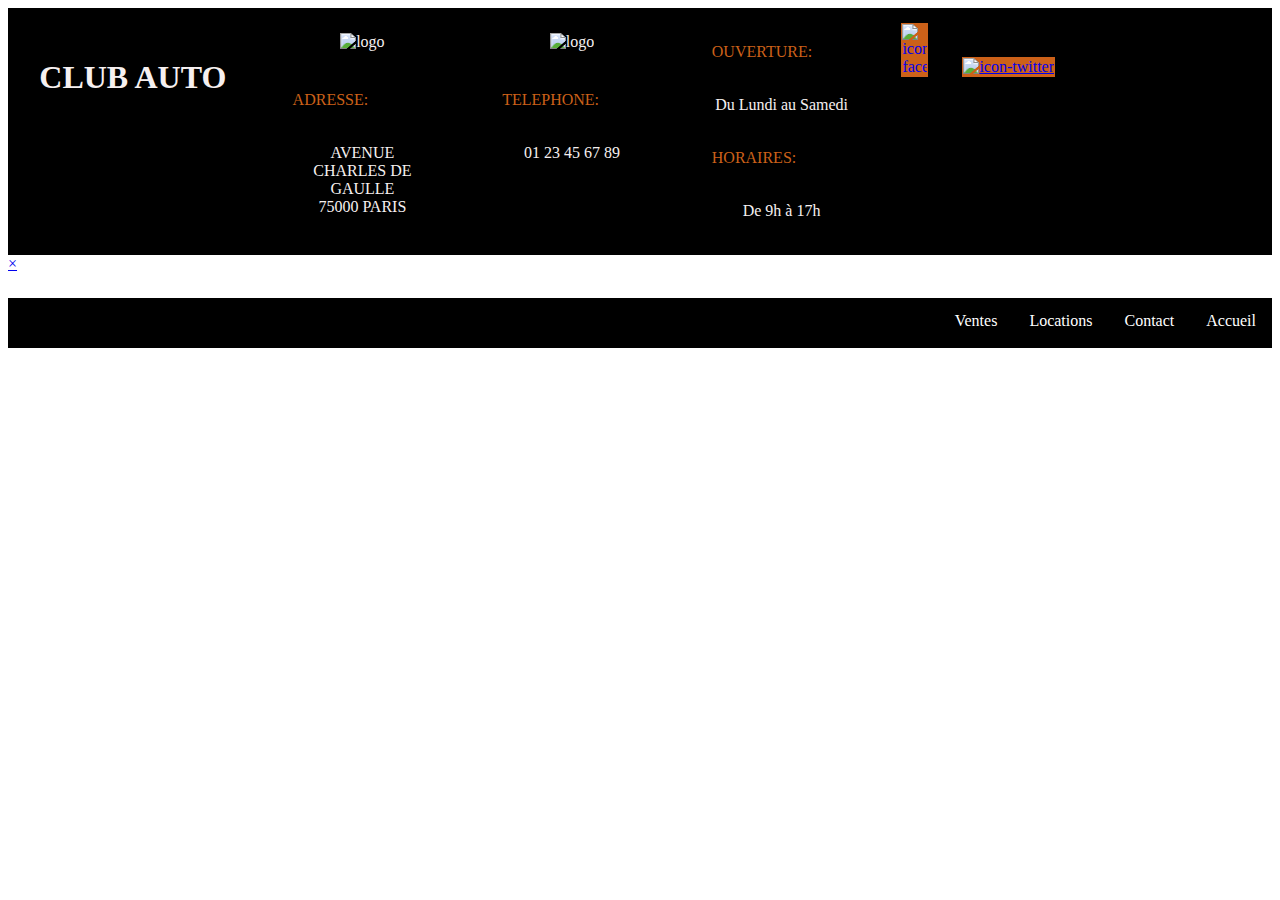
==== Html/Accueil.html @ 82ecc70c "test v2.0" ====
<!DOCTYPE html>
<html lang="fr">
<head>
    <meta charset="UTF-8">
    <meta name="viewport" content="width=device-width, initial-scale=1.0">
    <link rel="stylesheet" href="CSS/bootstrap.min.css"> <!--lien css bootstrap-->
    <link rel="stylesheet" href="/CSS/c2-projet.css">
    <script src="JS/bootstrap.bundle.min.js" defer></script> <!--lien js bootstarp//differé-->
    <title>Club Auto</title> <!--titre de l'onglet-->
</head>

<body> 

<!--début du header-->
<header class="header text-responsive">

  <div class="title">
      <p><strong><h1>CLUB AUTO</h1></strong></p>
  </div>

  <div class="item">
       <img class="logo" src="Images/icone-adresse.png" alt="logo" id="icon-adresse">
      <p class="color">ADRESSE:</p>
      <p>AVENUE CHARLES DE GAULLE <br> 75000 PARIS </br></p>
  </div>

  <div class="item">
      <img src="Images/icon-telephone.png" alt="logo" id="icon-telephone" >
      <p class="color">TELEPHONE:</p>
      <p> 01 23 45 67 89</p>
  </div>

  <div class="item">
      <p class="color">OUVERTURE:</p> <p>Du Lundi au Samedi</p>
      <p class="color">HORAIRES:</p><p>De 9h à 17h</p>
  </div> 

  <div>
      <!--Logo et lien Facebook-->
      <a href="https://www.facebook.com"><img class="facebook" src="Images/facebook.svg" alt="icon-facebook" title="Facebook" role="button"></a> 
       <!--Logo et lien Twitter-->
      <a href="https://twitter.com/"><img class="twitter" src="Images/twitter.svg" alt="icon-twitter" title="Twitter" role="button"></a>
</div>  

</header>

<!--fin du header-->

<!--debut de la barre de navigation-->
<div id="mySidenav" class="sidenav">
<a id="closeBtn" href="#" class="close">×</a>
<nav class="navbar">
    <ul>
        <li><a href="Index.html">Accueil</a></li>
        <li><a href="Contact.html">Contact</a></li>
        <li><a href="Locations.html">Locations</a></li>
        <li><a href="Ventes.html">Ventes</a></li>
    </ul>
    </nav>
</div>
<a href="#" id="openBtn">
    <span class="burger-icon">
      <span></span>
      <span></span>
      <span></span>
    </span>
  </a>
  <!--Fin de la barre de navigation-->
---- CSS/c2-projet.css ----
@import url('https://fonts.googleapis.com/css2?family=Montserrat:wght@100&display=swap');
@import url('https://fonts.googleapis.com/css2?family=Open+Sans:wght@300&display=swap');
@media screen and (max-width: 1200px) {/* Insérez vos propriétés CSS ici, avec vos sélecteurs*/}
@media all and (min-width: 1024px) and (max-width: 1280px){/* Sur tous types d'écran, quand la largeur de la fenêtre est comprise entre 1024px et 1280px */}
@media all and (orientation: portrait){/* Sur tous types d'écrans orientés verticalement */}  

  html{
    font-family: 'Kalam', cursive;
}
/*-----------------------header-------------------------*/
.header{
  display: flex;
  text-align: center;
  background-color: rgb(0, 0, 0); 
  color: rgb(246, 240, 240);
}
.item p{
  min-width: 25%;
  max-width: 100%;
  display: block;
  text-align:center;
  padding: 10px;
  margin: 15px;
 
} 
.color{
 color:  #CC6119;
 width:10px;
 padding: 10%;
 margin:15px ;
 text-align: center;
}

.title{
  width: 15%;
  padding: 20px;
  margin: 10px;
}
.item{
  width: 15%;
  padding: 5px;
  margin: 5px
}

.item2{
  width: 10%;
  padding:10px;
  margin: 55px;
}

.logo-adresse{
  display: inline-flex;
  width: 50px;
  padding:10px;
  margin: 5px;
}

.logo-telephone{
  display: inline-flex;
  width: 50px;
  padding: 10px;
  margin: 5px;
}

.facebook{
  width: 25px;
  display: inline-flex;
  padding: 1px;
  margin: 15px;
  background-color: #CC6119;
}
.twitter{
  width: 25px;
  display: inline;
  padding: 1px;
  margin: 15px;
  background-color: #CC6119;
}

/*----------fin du header-----------------*/

/*---------debut barre de nav-------------*/

.navbar{
  width: 100%;
  display: flex;
  flex-direction: column;
  min-height: 83px;
  margin-top: 25px;
  text-align: right;
}

ul {
  list-style-type: none;
  margin: 0;
  padding: 0;
  overflow: hidden;
  position: relative;
  background-color: #000000;
}

li {
  float: right;
  
}

li a {
  display: block;
  color: rgb(255, 255, 255);
  text-align: center;
  padding: 14px 16px 18px;
  text-decoration: none;
}

nav ul{
  flex-direction: row-reverse; /*inverse les élements de nav*/
}

li a:hover:not(.active) {
  background-color: #CC6119;
}

/*------------fin barre de nav-----------*/

/*------------park auto------------------*/
.img1 {
  width: 90%; 
  height:50%;
  margin: 0px;
  padding:7px;
}

.bandeau {
  margin: 0px;
  padding-left: 10px;
  color: #ffffff;
  background-color: #000000;
  line-height: 2em;
  font-size: 35px;
}

.ma {
  color: #CC6119 ;
  width: 100%;
  font-size: 2em;

   }
/*------------fin park auto--------------*/


/*------------photo clients et texte-----*/
img{
  height: auto;
  width: 70%;
  margin: 15px;
  padding: 5px -30;
}

#welcome{
  display: inline-flex;
}
.ca{
  color: #CC6119;
  font-size: 50px;
}

#text1{
  padding: 0px;
}

/*-------------fin---------------------*/

.lustrage {
  width:5%; 
  height: 5px;
  margin: 40px;
}

.liste {
  color: rgb(255, 255, 255);
  width: 25%;
  padding-inline: 5%;
  margin: 2%;
  margin-left:12%;
}

.liste::before {
  content: '\2713'; /* Code Unicode pour la coche ✔ */
  color: #CC6119;
  margin-right: 5px;
}

.ligne-marron{
  color: #CC6119;
}

.pause{

  width:90%; 
  margin-top: 10%;
  margin-left: 5%;
}

.block2 {
  background-color: #fab637;
  margin: 3%;
  padding-top: 1%;
}

.block1 {
  background-color: #FF4848;
  margin: 3%;
  padding-top: 1%;
}

/*véhicules recents block */

#vehicule1{
  width: 50%;
  height: auto;
  margin-left: 5%;
}
.prix1{
  background-color: #6C98E1;
  text-align: center;
}

#vehicule2{
  width: 50%;
  height: auto;
  margin-left: 5%;
}
.prix2{
  background-color: #6C98E1;
  text-align: center;
}

#vehicule3{
  width: 50%;
  height: auto;
  margin-left: 5%;
}
.prix3{
  background-color: #6C98E1;
  text-align: center;
}

/*pourquoi nous choisir*/
#service{
  display: flex;
  background-color: rgb(0, 0, 0);
  color: rgb(255, 255, 255);
  padding: 20px;
  text-align: center;
}
.service_item p{
  text-align: justify;
  padding: 20px;
  width: auto;
}
.sticker{
  width: 15%;
}

.btn1{
  background-color: #6C98E1;
}

#img6{
  width: 100%;
  height: auto;
}
/*yellowblock*/
#yellowblock{
  background-color: #FAB637;
}

/*--------------footer-------------*/

.footer{
  display:flexbox;
  grid-template-columns: 250px 250px 250px 250px;
  grid-auto-rows: 110px;
  background-color: #000000;
  color: #ffffff;
  text-align: center;
}

#club{
  color: #6C98E1;
}

/*icon reseaux sociaux*/
.reseaux{
  background-color: #000000;
  text-decoration: none;
  border-radius: 5px;
}
.facebook1{
  background-color: #ffffff;
  width: 30px; 
  height: auto;
  border-radius: 5px;
}
.twitter1{
  background-color: #ffffff;
  width: 30px; 
  height: auto;
  border-radius: 5px;
}
.insta1{
  background-color: #ffffff;
  width: 30px; 
  height: auto;
  border-radius: 5px;
}
.google1{
  background-color: #ffffff;
  width: 30px; 
  height: auto;
  border-radius: 5px;
}

.Copyright{
  color: #000000;
  text-align:center;
}

/*contact*/

.img6{
  width: 100%;
  margin: 0%;
  padding:0%;
  padding-bottom: 0%;
}

/*champs de formulaire*/
.contactez-nous {
  width: 700px;
  border: 1px solid;
  border-radius: 8px;
  padding: 0 50px 0 50px;
  background: white;
  }
#firstname{
  color: #CC6119;
  background-color: #ECEFF3;
  width: 25%;
  height:50px;
}
#lastname{
  color: #CC6119;
  background-color: #ECEFF3;
  width:25%;
  height: 50px;
}
#mail{
  color: #CC6119;
  background-color: #ECEFF3;
  width: 25%;
  height:50px;
}
#tel{
  color: #CC6119;
  background-color: #ECEFF3;
  width: 25%;
  height: 50px;
}
#msg{
  color: #CC6119;
  background-color: #ECEFF3;
  width: 25%;
  height: 50px;
}


label{
  padding: 15%;
  margin: auto;
  justify-content:auto;
  flex-direction:column;
  flex-wrap: wrap;
}

input{
  flex-wrap: wrap;
  display: flex;
  margin-top: 2px;
  margin-bottom: 5px;
  margin: 5px;;
  padding: 5px;
  border-radius: 5px;
  background-color: #ffffff;
}

form{
  padding: 15%;
  margin: auto;
  position:center;
  flex-direction:column;
  flex-wrap: wrap;
  background-color: #ECEFF3;
}

textarea{
  display: flex;
  margin-top: 2px;
  margin-bottom: 10px;
  flex-direction:column;
  margin: 10px;
  padding: 10px;
  border-radius: 5px;
  justify-content: center;
  width: 75%;
  width: 50%;
  background-color: #ffffff;
}

/*fin du formulaire*/


/*location*/
.img4{
 display: flex;
 width: 90%;
 height:auto;
 margin: 10px;
 padding:12px;
}

.selection{
  margin: 10px;
  margin: left 5%;
  padding: auto;
  padding-bottom: 1%;
}

.container {
  display: flex;
  position: relative;
  text-align: left;
  color: rgb(0, 0, 0);
}

.eurosjours{
  padding: 5px;
  margin: 10px;
  background-color: #6C98E1;
}

/*ventes*/

.vente {
  display: flex;
  align-items: center;
  justify-content: center;
  height: 100vh;
  margin: 0;
}

.container {
  display: flex;
}

.column1 > .column2 > .column3 > .Column4 {
  flex: 2;
  text-align: center;
  padding: 30px;
  margin: 0 10px;
}

img {
  max-width: 100%;
  height: auto;
}
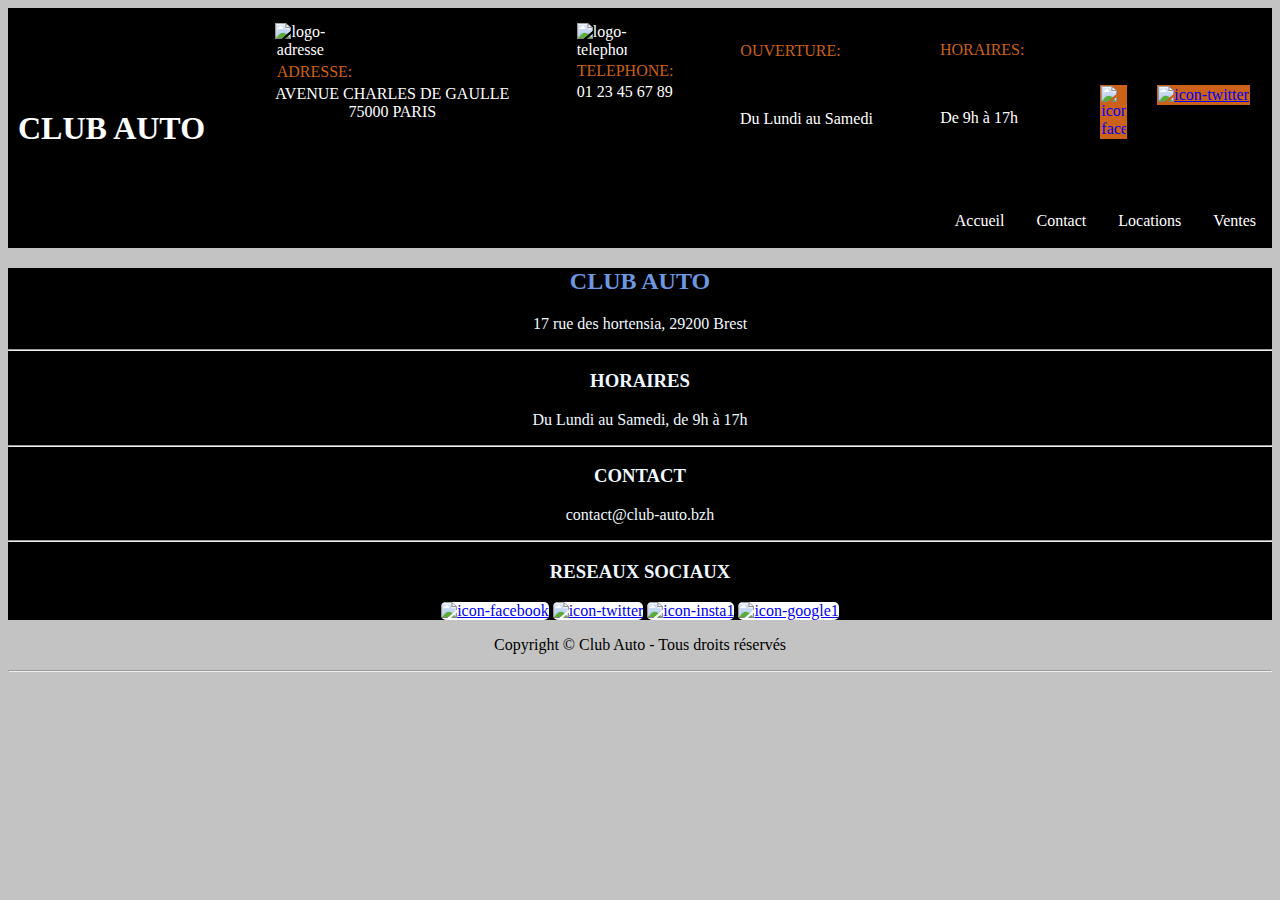
==== commit 5b0e4e1a: "save190324" ====
--- a/Html/Accueil.html
+++ b/Html/Accueil.html
@@ -1,68 +1,146 @@
 <!DOCTYPE html>
 <html lang="fr">
-<head>
-    <meta charset="UTF-8">
-    <meta name="viewport" content="width=device-width, initial-scale=1.0">
-    <link rel="stylesheet" href="CSS/bootstrap.min.css"> <!--lien css bootstrap-->
-    <link rel="stylesheet" href="/CSS/c2-projet.css">
-    <script src="JS/bootstrap.bundle.min.js" defer></script> <!--lien js bootstarp//differé-->
-    <title>Club Auto</title> <!--titre de l'onglet-->
-</head>
+  <head>
+    <meta charset="UTF-8" />
+    <meta name="viewport" content="width=device-width, initial-scale=1.0" />
+    <link rel="stylesheet" href="CSS/bootstrap.min.css" />
+    <!--lien css bootstrap-->
+    <link rel="stylesheet" href="/CSS/c2-projet.css" />
+    <script src="JS/bootstrap.bundle.min.js" defer></script>
+    <!--lien js bootstarp//differé-->
+    <!-- Google tag (gtag.js) -->
+    <script
+      async
+      src="https://www.googletagmanager.com/gtag/js?id=AW-11451417421"
+    ></script>
+    <script>
+      window.dataLayer = window.dataLayer || [];
+      function gtag() {
+        dataLayer.push(arguments);
+      }
+      gtag("js", new Date());
 
-<body> 
+      gtag("config", "AW-11451417421");
+    </script>
+    <!-- Event snippet for Page vue conversion page-->
+    <script>
+      gtag("event", "conversion", {
+        send_to: "AW-11451417421/bmaMCISU3IAZEM2Gu9Qq",
+      });
+    </script>
 
-<!--début du header-->
-<header class="header text-responsive">
+    <title alt="titre du site dans l'onglet navigateur">Club Auto</title>
+    <!--titre de l'onglet-->
+  </head>
 
-  <div class="title">
-      <p><strong><h1>CLUB AUTO</h1></strong></p>
-  </div>
+  <body>
+    <!--**********************début du header*****************************************************-->
+    <div class="container">
+      <div class="colum1">
+        <h1>CLUB AUTO</h1>
+      </div>
 
-  <div class="item">
-       <img class="logo" src="Images/icone-adresse.png" alt="logo" id="icon-adresse">
-      <p class="color">ADRESSE:</p>
-      <p>AVENUE CHARLES DE GAULLE <br> 75000 PARIS </br></p>
-  </div>
+      <div class="colum2">
+        <img
+          class="logo-adresse"
+          src="Images/icone-adresse.png"
+          alt="logo-adresse"
+        />
+        <p class="color">ADRESSE:</p>
+        <p class="adresse" alt="adresse du garage">
+          AVENUE CHARLES DE GAULLE <br />75000 PARIS
+        </p>
+      </div>
 
-  <div class="item">
-      <img src="Images/icon-telephone.png" alt="logo" id="icon-telephone" >
-      <p class="color">TELEPHONE:</p>
-      <p> 01 23 45 67 89</p>
-  </div>
+      <div class="colum3">
+        <img
+          class="logo-telephone"
+          src="Images/icon-telephone.png"
+          alt="logo-telephone"
+        />
+        <p class="color">TELEPHONE:</p>
+        <p class="telephone" alt="numero de telephone du garage">
+          01 23 45 67 89
+        </p>
+      </div>
 
-  <div class="item">
-      <p class="color">OUVERTURE:</p> <p>Du Lundi au Samedi</p>
-      <p class="color">HORAIRES:</p><p>De 9h à 17h</p>
-  </div> 
+      <div class="colum4">
+        <p class="color1">OUVERTURE:</p>
+        <p class="ouverture" alt="jours ouverture garage">Du Lundi au Samedi</p>
+      </div>
 
-  <div>
-      <!--Logo et lien Facebook-->
-      <a href="https://www.facebook.com"><img class="facebook" src="Images/facebook.svg" alt="icon-facebook" title="Facebook" role="button"></a> 
-       <!--Logo et lien Twitter-->
-      <a href="https://twitter.com/"><img class="twitter" src="Images/twitter.svg" alt="icon-twitter" title="Twitter" role="button"></a>
-</div>  
+      <div class="colum5">
+        <p class="color1">HORAIRES:</p>
+        <p class="horaires" alt="les heures ouverture garage">De 9h à 17h</p>
+      </div>
 
-</header>
+      <div class="colum6">
+        <a href="https://www.facebook.com"
+          ><img
+            class="facebook"
+            src="Images/facebook.svg"
+            alt="icon-facebook"
+            title="Facebook"
+        /></a>
+        <a href="https://twitter.com/"
+          ><img
+            class="twitter"
+            src="Images/twitter.svg"
+            alt="icon-twitter"
+            title="Twitter"
+        /></a>
+      </div>
+    </div>
+    <!--fin du header-->
 
-<!--fin du header-->
+    <!--debut de la barre de navigation************************************************************-->
+    <div>
+      <ul>
+        <li><a class="nav" id="ventes" href="Ventes.html">Ventes</a></li>
+        <li>
+          <a class="nav" id="locations" href="Locations.html">Locations</a>
+        </li>
+        <li><a class="nav" id="contact" href="Contact.html">Contact</a></li>
+        <li><a class="nav" id="index" href="Index.html">Accueil</a></li>
+      </ul>
+    </div>
+    <!--Fin de la barre de navigation**************************************************************-->
+  <!--***********************************footer*****************************************************************-->
+  <footer>
+    <div class="footer">
+    
+    <div class="clubauto">
+      <h2 class="club">CLUB AUTO</h2>
+      <P> 17 rue des hortensia, 29200 Brest </P>
+    <hr>
+      <h3 class="titreh3">HORAIRES</h3>
+      <P>Du Lundi au Samedi, de 9h à 17h </P>
+    <hr>
+      <h3 class="titreh3">CONTACT</h3>
+      <P>contact@club-auto.bzh</P>
+    </div>
+    <hr>
 
-<!--debut de la barre de navigation-->
-<div id="mySidenav" class="sidenav">
-<a id="closeBtn" href="#" class="close">×</a>
-<nav class="navbar">
-    <ul>
-        <li><a href="Index.html">Accueil</a></li>
-        <li><a href="Contact.html">Contact</a></li>
-        <li><a href="Locations.html">Locations</a></li>
-        <li><a href="Ventes.html">Ventes</a></li>
-    </ul>
-    </nav>
-</div>
-<a href="#" id="openBtn">
-    <span class="burger-icon">
-      <span></span>
-      <span></span>
-      <span></span>
-    </span>
-  </a>
-  <!--Fin de la barre de navigation-->+      <!--******************************boutons reseaux sociaux*****************************************************-->
+      <div class="reseaux">
+        <h3 class="h5">RESEAUX SOCIAUX</h3>
+        <a href="https://www.facebook.com/facebook/"
+          ><img class="facebook1" src="Images/facebook.svg" alt="icon-facebook"
+        /></a>
+        <a href="https://twitter.com/i/flow/login?redirect_after_login=%2Flogin"
+          ><img class="twitter1" src="Images/twitter.svg" alt="icon-twitter"
+        /></a>
+        <a href="https://www.instagram.com/"
+          ><img class="insta1" src="Images/instagram.png" alt="icon-insta1"
+        /></a>
+        <a href="https://www.google.fr/"
+          ><img class="google1" src="Images/google-plus.png" alt="icon-google1"
+        /></a>
+      </div>
+    </div>
+    <div class="Copyright">
+      <p>Copyright &#169; Club Auto - Tous droits réservés</p>
+      <hr />
+    </div>
+  </footer>
+</html>--- a/CSS/c2-projet.css
+++ b/CSS/c2-projet.css
@@ -1,75 +1,139 @@
 @import url('https://fonts.googleapis.com/css2?family=Montserrat:wght@100&display=swap');
 @import url('https://fonts.googleapis.com/css2?family=Open+Sans:wght@300&display=swap');
-@media screen and (max-width: 1200px) {/* Insérez vos propriétés CSS ici, avec vos sélecteurs*/}
-@media all and (min-width: 1024px) and (max-width: 1280px){/* Sur tous types d'écran, quand la largeur de la fenêtre est comprise entre 1024px et 1280px */}
-@media all and (orientation: portrait){/* Sur tous types d'écrans orientés verticalement */}  
-
-  html{
-    font-family: 'Kalam', cursive;
-}
-/*-----------------------header-------------------------*/
-.header{
-  display: flex;
-  text-align: center;
-  background-color: rgb(0, 0, 0); 
-  color: rgb(246, 240, 240);
-}
-.item p{
-  min-width: 25%;
+@media screen and (max-width: 1200px) {
+  /* Insérez vos propriétés CSS ici, avec vos sélecteurs*/
+}
+
+@media all and (min-width: 1024px) and (max-width: 1280px) {
+  /* Sur tous types d'écran, quand la largeur de la fenêtre est comprise entre 1024px et 1280px */
+}
+
+@media all and (min-width: 400px) and (max-width: 700px) {
+  /* Sur tous types d'écran, quand la largeur de la fenêtre est comprise entre 1024px et 1280px */
+}
+
+@media all and (orientation: portrait) {
+  /* Sur tous types d'écrans orientés verticalement */
+}
+
+
+html {
+  font-family: 'Kalam', cursive;
+}
+
+body {
+  background-color: #c3c3c3;
+  ;
+}
+img {
   max-width: 100%;
-  display: block;
-  text-align:center;
-  padding: 10px;
-  margin: 15px;
- 
-} 
-.color{
- color:  #CC6119;
- width:10px;
- padding: 10%;
- margin:15px ;
- text-align: center;
-}
-
-.title{
-  width: 15%;
-  padding: 20px;
-  margin: 10px;
-}
-.item{
-  width: 15%;
-  padding: 5px;
-  margin: 5px
-}
-
-.item2{
-  width: 10%;
-  padding:10px;
-  margin: 55px;
-}
-
-.logo-adresse{
-  display: inline-flex;
+  height: auto;
+}
+
+/*-----------------------------------header---------------------*/
+.container {
+  display: flex;
+  justify-content: space-between;
+  padding: 5px;
+  background-color: rgb(0, 0, 0);
+}
+
+.colum1 {
+  display: flex;
+  padding: 5px;
+  margin-top: 5%;
+  color: #ffffff;
+}
+
+.colum2 {
+  color: #ffffff;
+}
+
+.colum3 {
+  color: #ffffff;
+}
+
+.colum4 {
+  color: #ffffff;
+}
+
+.colum5 {
+  color: #ffffff;
+}
+
+.colum6 {
+  display: flex;
+  margin: 1px;
+  padding: 1px;
+  margin-top: 3em;
+}
+
+.color {
+  display: flex;
+  color: #CC6119;
+  width: 1px;
+  padding: 1%;
+  margin: 1px;
+}
+
+.adresse {
+  display: flex;
+  margin: 1px;
+  padding: 1px;
+}
+
+.telephone {
+  display: flex;
+  margin: 1px;
+  padding: 1px;
+}
+
+.ouverture {
+  display: flex;
+  margin: 1px;
+  padding: 1px;
+  margin-top: 3em;
+}
+
+.horaires {
+  display: flex;
+  margin: 1px;
+  padding: 1px;
+  margin-top: 3em;
+}
+
+.color1 {
+  display: flex;
+  color: #CC6119;
+  width: 1px;
+  padding: 1%;
+  margin: 1px;
+  margin-top: 20px;
+}
+
+.logo-adresse {
+  display: flex;
   width: 50px;
-  padding:10px;
-  margin: 5px;
-}
-
-.logo-telephone{
-  display: inline-flex;
+  padding: 1px;
+  margin: 1px;
+}
+
+.logo-telephone {
+  display: flex;
   width: 50px;
-  padding: 10px;
-  margin: 5px;
-}
-
-.facebook{
+  padding: 1px;
+  margin: 1px;
+}
+
+.facebook {
   width: 25px;
   display: inline-flex;
   padding: 1px;
   margin: 15px;
   background-color: #CC6119;
 }
-.twitter{
+
+.twitter {
   width: 25px;
   display: inline;
   padding: 1px;
@@ -81,7 +145,7 @@
 
 /*---------debut barre de nav-------------*/
 
-.navbar{
+.navbar {
   width: 100%;
   display: flex;
   flex-direction: column;
@@ -101,7 +165,7 @@
 
 li {
   float: right;
-  
+
 }
 
 li a {
@@ -112,8 +176,9 @@
   text-decoration: none;
 }
 
-nav ul{
-  flex-direction: row-reverse; /*inverse les élements de nav*/
+nav ul {
+  flex-direction: row-reverse;
+  /*inverse les élements de nav*/
 }
 
 li a:hover:not(.active) {
@@ -122,314 +187,369 @@
 
 /*------------fin barre de nav-----------*/
 
-/*------------park auto------------------*/
+/*------------parc auto------------------*/
 .img1 {
-  width: 90%; 
-  height:50%;
+  width: 100%;
   margin: 0px;
-  padding:7px;
+  padding-top: 5px;
 }
 
 .bandeau {
   margin: 0px;
   padding-left: 10px;
-  color: #ffffff;
+  color: aliceblue;
   background-color: #000000;
   line-height: 2em;
   font-size: 35px;
-}
-
-.ma {
-  color: #CC6119 ;
-  width: 100%;
-  font-size: 2em;
-
-   }
-/*------------fin park auto--------------*/
+  text-align: center;
+}
+
+/*------------fin parc auto--------------*/
 
 
 /*------------photo clients et texte-----*/
-img{
+.img {
   height: auto;
   width: 70%;
   margin: 15px;
   padding: 5px -30;
 }
 
-#welcome{
+.welcome {
   display: inline-flex;
 }
-.ca{
+
+.titreh2 {
   color: #CC6119;
   font-size: 50px;
-}
-
-#text1{
+  margin: 1%;
   padding: 0px;
 }
 
-/*-------------fin---------------------*/
-
-.lustrage {
-  width:5%; 
-  height: 5px;
-  margin: 40px;
+.text1 {
+  padding: 0px;
+  margin: 1%;
 }
 
 .liste {
-  color: rgb(255, 255, 255);
+  color: aliceblue;
   width: 25%;
   padding-inline: 5%;
-  margin: 2%;
-  margin-left:12%;
+  margin: 10px;
+  margin-left: 10%;
+  margin-right: auto;
 }
 
 .liste::before {
-  content: '\2713'; /* Code Unicode pour la coche ✔ */
-  color: #CC6119;
-  margin-right: 5px;
-}
-
-.ligne-marron{
-  color: #CC6119;
-}
-
-.pause{
-
-  width:90%; 
-  margin-top: 10%;
-  margin-left: 5%;
-}
-
-.block2 {
+  content: '\2713';
+  /* Code Unicode pour la coche ✔ */
+  color: #CC6119;
+  margin-right: 3%;
+}
+
+/*-------------fin---------------------------------------*/
+/*------------image technicien lustarge------------------*/
+.lustrage {
+  width: 100%;
+  margin: 0px;
+}
+
+.ligne-marron {
+  color: #CC6119;
+}
+
+/*----------------------Pause----------------------------*/
+.content {
+  background-color: #000000;
+  margin-bottom: 1%;
+  padding-top: 0%;
+  padding-bottom: 1%;
+}
+
+.pause {
+  width: 100%;
+  margin: 0px;
+  padding-top: 5px;
+}
+
+.bloc1 {
+  text-align: center;
+  text-decoration-line: underline;
+  text-decoration-style: double;
   background-color: #fab637;
-  margin: 3%;
-  padding-top: 1%;
-}
-
-.block1 {
+  margin: 1%;
+  padding: 1%;
+}
+
+.bloc2 {
+  text-align: center;
+  text-decoration-line: underline;
+  text-decoration-style: double;
   background-color: #FF4848;
-  margin: 3%;
-  padding-top: 1%;
-}
-
-/*véhicules recents block */
-
-#vehicule1{
-  width: 50%;
-  height: auto;
-  margin-left: 5%;
-}
-.prix1{
+  margin: 1%;
+  padding: 1%;
+}
+
+.text-bloc1 {
+  margin: 1%;
+  padding: 5px;
+  padding-bottom: 1%;
+  background-color: #fab637;
+}
+
+.text-bloc2 {
+  margin: 1%;
+  padding: 5px;
+  background-color: #FF4848;
+  padding-bottom: 1%;
+}
+
+/*------------------véhicules recents--------------*/
+.content1 {
+  display: flex;
+  background-color: #000000;
+  margin-top: 0%;
+  padding-bottom: 1%;
+}
+
+.titreh4 {
+  background-color: #000000;
+  color: aliceblue;
+  text-align: center;
+  font-size: 15px;
+  margin-top: 0%;
+  margin-bottom: 5px;
+}
+
+.ligne-marron {
+  background-color: #CC6119;
+  height: 3px;
+}
+
+.bmw535 {
+  width: 40%;
+  color: aliceblue;
+  text-align: center;
+  margin: 5px;
+}
+
+.bmw328 {
+  width: 40%;
+  color: aliceblue;
+  text-align: center;
+  margin: 5px;
+}
+
+.ford4wd {
+  width: 40%;
+  color: aliceblue;
+  text-align: center;
+  margin: 5px;
+}
+
+.prix {
   background-color: #6C98E1;
-  text-align: center;
-}
-
-#vehicule2{
-  width: 50%;
-  height: auto;
-  margin-left: 5%;
-}
-.prix2{
-  background-color: #6C98E1;
-  text-align: center;
-}
-
-#vehicule3{
-  width: 50%;
-  height: auto;
-  margin-left: 5%;
-}
-.prix3{
-  background-color: #6C98E1;
-  text-align: center;
-}
-
-/*pourquoi nous choisir*/
-#service{
+  font-size: larger;
+}
+
+.prix-barre {
+  text-decoration: line-through;
+  font-size: larger;
+  background-color: #FF4848;
+}
+
+/*------------nous choirsir--------------------------------*/
+h4 {
+  text-align: center;
+  font-size-adjust: 1;
+}
+
+.service {
   display: flex;
   background-color: rgb(0, 0, 0);
   color: rgb(255, 255, 255);
   padding: 20px;
   text-align: center;
 }
-.service_item p{
+
+.service_item p {
   text-align: justify;
   padding: 20px;
   width: auto;
 }
-.sticker{
+
+.sticker {
   width: 15%;
 }
 
-.btn1{
-  background-color: #6C98E1;
-}
-
-#img6{
-  width: 100%;
+/*--------------footer-------------------------------------*/
+
+.footer {
+  display: flexbox;
+  grid-template-columns: 250px 250px 250px 250px;
+  background-color: #000000;
+  color: aliceblue;
+  text-align: center;
+}
+
+.club {
+  color: #6C98E1;
+}
+
+.horaires {
+  text-align: start;
+}
+
+/*-----------------------------icon reseaux sociaux---------------------*/
+.reseaux {
+  background-color: #000000;
+  text-decoration: none;
+  border-radius: 5px;
+}
+
+.facebook1 {
+  background-color: #ffffff;
+  width: 30px;
   height: auto;
-}
-/*yellowblock*/
-#yellowblock{
-  background-color: #FAB637;
-}
-
-/*--------------footer-------------*/
-
-.footer{
-  display:flexbox;
-  grid-template-columns: 250px 250px 250px 250px;
-  grid-auto-rows: 110px;
-  background-color: #000000;
-  color: #ffffff;
-  text-align: center;
-}
-
-#club{
-  color: #6C98E1;
-}
-
-/*icon reseaux sociaux*/
-.reseaux{
-  background-color: #000000;
-  text-decoration: none;
-  border-radius: 5px;
-}
-.facebook1{
+  border-radius: 5px;
+}
+
+.twitter1 {
   background-color: #ffffff;
-  width: 30px; 
+  width: 30px;
   height: auto;
   border-radius: 5px;
 }
-.twitter1{
+
+.insta1 {
   background-color: #ffffff;
-  width: 30px; 
+  width: 30px;
   height: auto;
   border-radius: 5px;
 }
-.insta1{
+
+.google1 {
   background-color: #ffffff;
-  width: 30px; 
+  width: 30px;
   height: auto;
   border-radius: 5px;
 }
-.google1{
-  background-color: #ffffff;
-  width: 30px; 
-  height: auto;
-  border-radius: 5px;
-}
-
-.Copyright{
+
+.Copyright {
   color: #000000;
-  text-align:center;
-}
-
-/*contact*/
-
-.img6{
+  text-align: center;
+}
+
+/*-------------------contact------------------------------------------------*/
+
+.img6 {
   width: 100%;
   margin: 0%;
-  padding:0%;
+  padding: 0%;
   padding-bottom: 0%;
 }
-
-/*champs de formulaire*/
+.titre-h1{
+  text-align: center;
+  color: #CC6119;
+}
+/*champs de formulaire------------------------------------------------------*/
+.form{
+  text-align:center;
+}
+
 .contactez-nous {
-  width: 700px;
+  width: 500px;
   border: 1px solid;
   border-radius: 8px;
-  padding: 0 50px 0 50px;
+  margin-left: 25%;
+  padding: 2%;
   background: white;
-  }
-#firstname{
-  color: #CC6119;
-  background-color: #ECEFF3;
-  width: 25%;
-  height:50px;
-}
-#lastname{
-  color: #CC6119;
-  background-color: #ECEFF3;
-  width:25%;
-  height: 50px;
-}
-#mail{
-  color: #CC6119;
-  background-color: #ECEFF3;
-  width: 25%;
-  height:50px;
-}
-#tel{
-  color: #CC6119;
+}
+
+#nom {
+  color: #CC6119;
+  font-size: larger;
   background-color: #ECEFF3;
   width: 25%;
   height: 50px;
 }
-#msg{
-  color: #CC6119;
+
+#prenom {
+  color: #CC6119;
+  font-size: larger;
   background-color: #ECEFF3;
   width: 25%;
   height: 50px;
 }
 
-
-label{
-  padding: 15%;
-  margin: auto;
-  justify-content:auto;
-  flex-direction:column;
-  flex-wrap: wrap;
-}
-
-input{
+#email {
+  color: #CC6119;
+  font-size: larger;
+  background-color: #ECEFF3;
+  width: 25%;
+  height: 50px;
+}
+
+#telephone {
+  color: #CC6119;
+  font-size: larger;
+  background-color: #ECEFF3;
+  width: 28%;
+  height: 50px;
+}
+
+#message {
+  color: #CC6119;
+  font-size: larger;
+  background-color: #ECEFF3;
+  width: 28%;
+  height: 50px;
+}
+
+input {
   flex-wrap: wrap;
   display: flex;
   margin-top: 2px;
   margin-bottom: 5px;
-  margin: 5px;;
-  padding: 5px;
+  margin: 10px;
+  padding: 5px;
+  padding-right: 15em;
   border-radius: 5px;
   background-color: #ffffff;
 }
 
-form{
-  padding: 15%;
-  margin: auto;
-  position:center;
-  flex-direction:column;
-  flex-wrap: wrap;
-  background-color: #ECEFF3;
-}
-
-textarea{
+textarea {
   display: flex;
   margin-top: 2px;
   margin-bottom: 10px;
-  flex-direction:column;
+  flex-direction: column;
   margin: 10px;
   padding: 10px;
+  padding-right: 15em;
   border-radius: 5px;
   justify-content: center;
   width: 75%;
   width: 50%;
-  background-color: #ffffff;
-}
-
-/*fin du formulaire*/
-
-
-/*location*/
-.img4{
- display: flex;
- width: 90%;
- height:auto;
- margin: 10px;
- padding:12px;
-}
-
-.selection{
+  background-color: #a59f9f;
+}
+
+button {
+  display: flex;
+  margin-top: 2px;
+  margin-bottom: 10px;
+  flex-direction: column;
+  padding: 5px;
+  padding-right: 1em;
+  margin-left: 5%;
+  border-radius: 5px;
+  background-color: #87e196;
+}
+
+/*----------------------------fin du formulaire-----------------------------------------------------*/
+
+/*--------------------------------location----------------------------------------------------------*/
+
+.selection {
   margin: 10px;
   margin: left 5%;
   padding: auto;
@@ -437,41 +557,36 @@
 }
 
 .container {
-  display: flex;
+  color: rgb(0, 0, 0);
   position: relative;
-  text-align: left;
-  color: rgb(0, 0, 0);
-}
-
-.eurosjours{
+  text-align:center;
+  padding-top:1%;
+  padding-bottom:2%;
+  height: 50% ;
+}
+
+.eurosjours {
+  text-align: center;
+  display: grid;
   padding: 5px;
   margin: 10px;
   background-color: #6C98E1;
 }
-
-/*ventes*/
-
-.vente {
-  display: flex;
-  align-items: center;
-  justify-content: center;
-  height: 100vh;
-  margin: 0;
-}
-
-.container {
-  display: flex;
-}
-
-.column1 > .column2 > .column3 > .Column4 {
-  flex: 2;
-  text-align: center;
-  padding: 30px;
-  margin: 0 10px;
-}
-
-img {
-  max-width: 100%;
-  height: auto;
-}
-
+.texte-location{
+  color: aliceblue;
+}
+
+.ensavoirplus{
+  color: #CC6119;
+  text-decoration: none;
+}
+
+ a:hover:not(.active) {
+  background-color: #CC6119;
+  text-decoration: none;
+  color: aliceblue;
+}
+/*-------------------Ventes----------------------------------*/
+.vente{
+  text-align: center;
+}